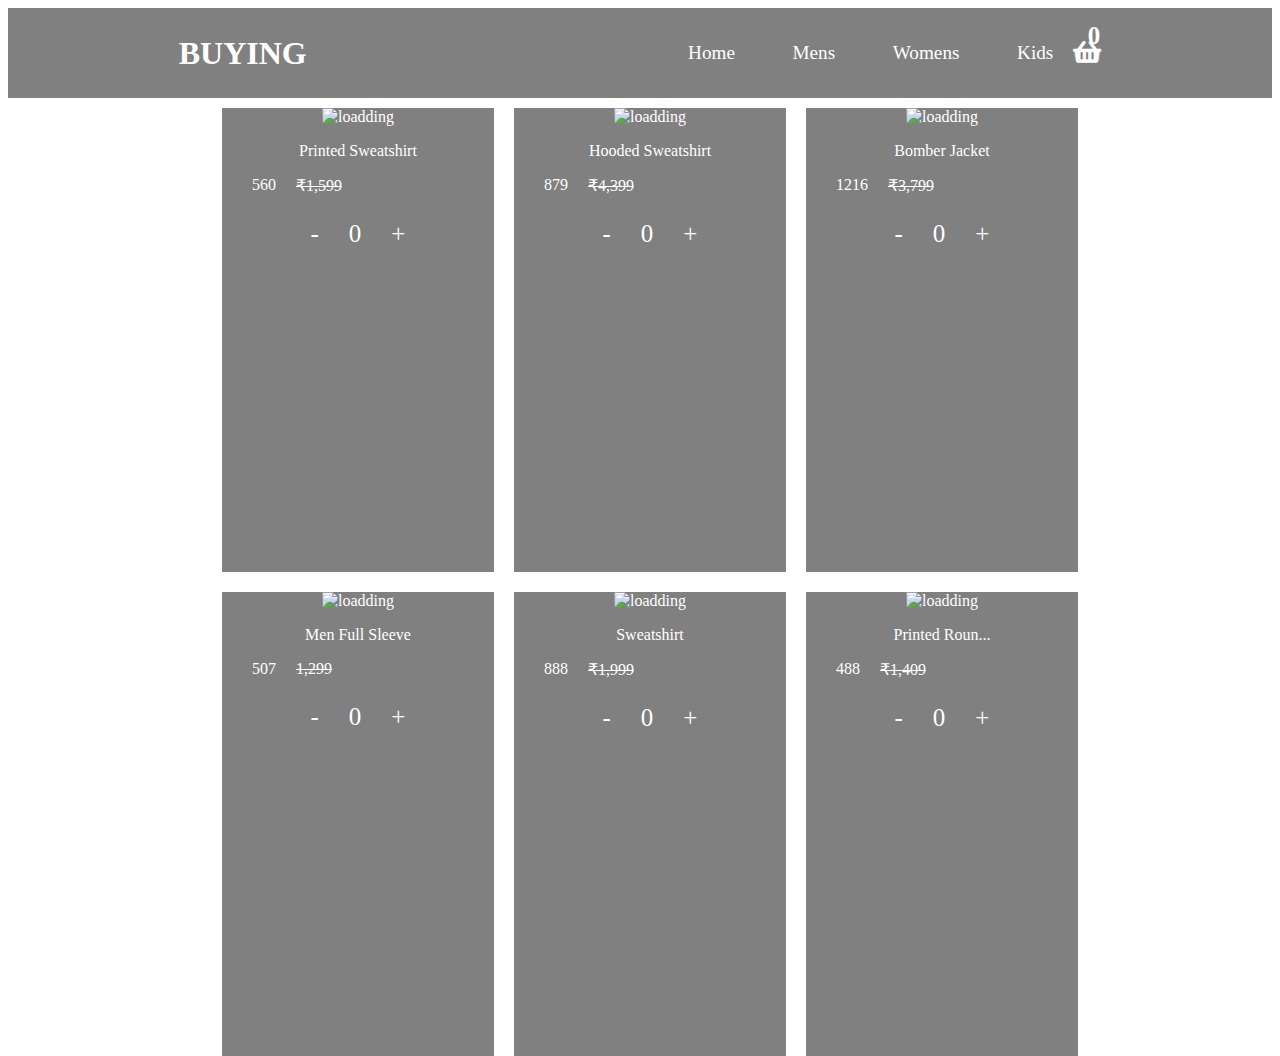
==== index.html @ 1f23c5fb "first commit" ====
<!DOCTYPE html>
<html lang="en">

<head>
    <meta charset="UTF-8">
    <meta name="viewport" content="width=device-width, initial-scale=1.0">
    <title>Document</title>
    <link rel="stylesheet" href="style.css">
    <link href="https://cdn.jsdelivr.net/npm/remixicon@2.5.0/fonts/remixicon.css" rel="stylesheet">
    <link href="https://cdnjs.cloudflare.com/ajax/libs/font-awesome/5.15.4/css/all.min.css" rel="stylesheet">
</head>

<body>
    <nav>
        <div class="logo">
            <a href="index.html"> <h1>BUYING</h1></a>
        </div>
        <div class="nav-links">
            <ul>
                <li>Home</li>
                <li>Mens</li>
                <li>Womens</li>
                <li>Kids</li>
            </ul>
            <div class="basket">
                <a href="/src/cart.html">
                    <i class="fas fa-shopping-basket" id="basket"><span id="basket-quantity">0</span></i>
                </a>
            </div>
        </div>
    </nav>

    <div class="container" id="container"> 

        
       
    </div>

<script src="/src/data.js"></script>
    <script src="script.js"></script>
</body>

</html>
---- style.css ----
nav{
    width: 100%;
    height: 10vh;
    color: white;
    background-color: grey;
    display: flex;
    justify-content: space-around;
    align-items: center;
}
ul {
display: flex;
gap: 3em;
font-size: 1.2em;
}
ul li {
    list-style: none;
}
.basket{
    display: flex;
    align-items: center;
    margin-left:20px ;
    font-size: 25px;
    position: relative;
}
.basket span{
    position: absolute;
    top: -1px;
    right: 1px;

}
.container{
    width: 100%;
    height: 80vh;
    display: flex;
    justify-content: center;
    margin: 10px;
    gap: 20px;
    color: white;
    display: grid;
    grid-column-start: 4;
    grid-template-columns: auto auto auto;
}
.cart{
    width: 17rem;
height: 29rem;
background-color: gray;
text-align: center;


}

a{
    text-decoration: none;
    color: white;
}
.basket{
    cursor: pointer;
}
.cart-content{
    width: 100%;
    /* display: flex; */
    text-align: center;
   
}
.prices{
    display: flex;
    gap: 20px;
    padding-left: 30px;
}
.quntity{
    display: flex;
    justify-content: center;
    /* margin: 10px; */
    /* margin-left: 30px; */
    gap: 30px;
    font-size: 25px;
    cursor: pointer;
}
.nav-links{
    display: flex;
    justify-content: center;
}
.mrp{
    text-decoration: line-through;
}




/* .................? cart css .............. */

.text-center{
    text-align: center;
    margin-bottom:20px ;
}
.homebtn,.removeall{
    background-color: #212529;
    color: white;
    border: none;
    padding: 6px;
    border-radius: 3px;
    cursor: pointer;
    margin-top: 10px;
}
.shoping-cart{
    display: grid;
    justify-content: center;
    grid-template-columns: repeat(1,320px);
}


.cart-item{
    width: 320;
    height: 150px;
    display: flex;
    /* justify-content: space-between; */
    justify-content: center;
    border: 2px solid rgb(49, 44, 44);
}
.title-price-x{
    display: flex;
    width: 100%;
    /* margin: 0; */
    height: 30px;
    /* border: 2px solid rgb(116, 109, 109); */
    justify-content: space-around;
    
}
.title-price-x h4{
    /* border: 2px solid rgb(116, 109, 109); */
    width: 170px;
    justify-content: space-between;
    display: flex;
    margin: 0;
}
.ri-close-line{
    margin: 0;
    padding: 0;
    font-size: 22px;
}
.ditails{
    width: 100%;
    height: 100%;
    
}
.ditails h3{
display: flex;
justify-content: center;
margin-bottom: 20px;
}
.cart-btn{
    height: 30px;
    margin-top: 10px;
    font-size: 22px;
    display: flex;
    gap: 30px;
    align-items: center;
    justify-content: center;
}
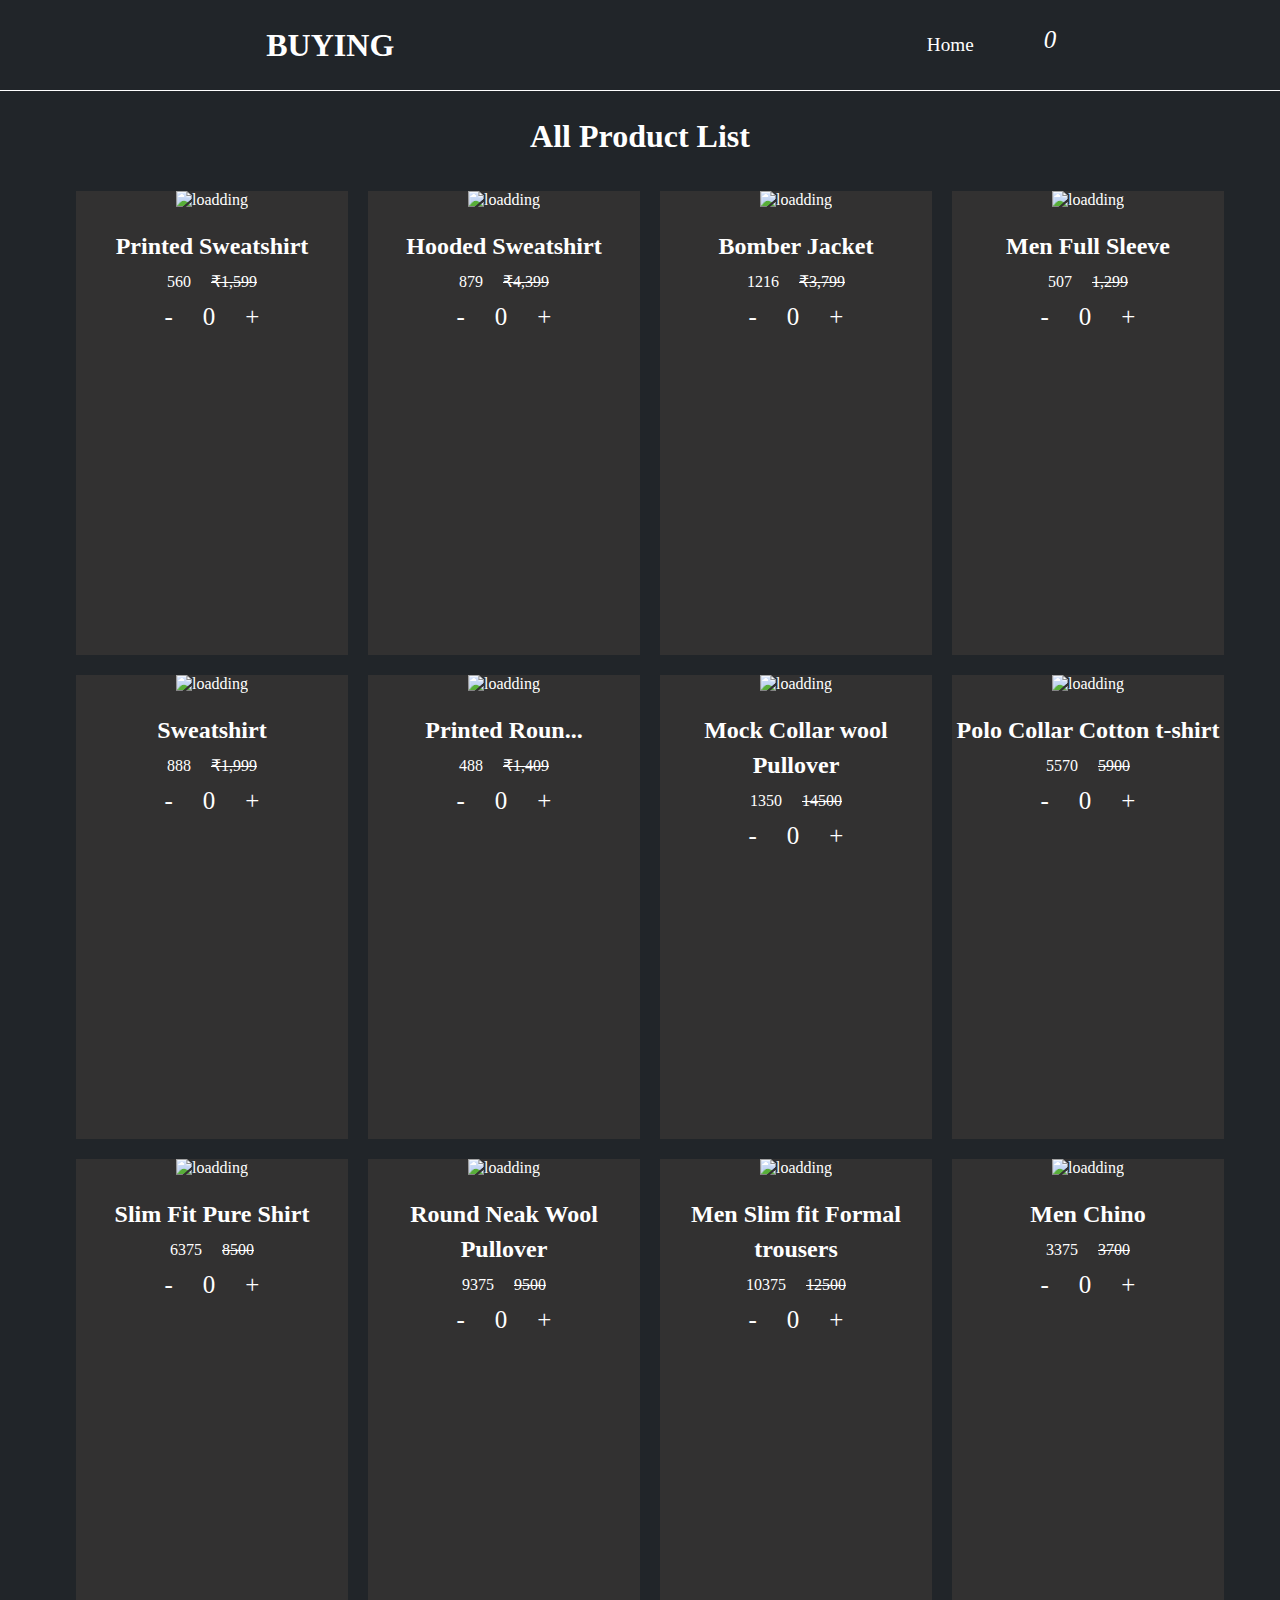
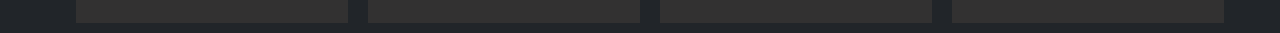
==== commit 4bf94848: "update" ====
--- a/index.html
+++ b/index.html
@@ -4,7 +4,7 @@
 <head>
     <meta charset="UTF-8">
     <meta name="viewport" content="width=device-width, initial-scale=1.0">
-    <title>Document</title>
+    <title>E-Com Cart</title>
     <link rel="stylesheet" href="style.css">
     <link href="https://cdn.jsdelivr.net/npm/remixicon@2.5.0/fonts/remixicon.css" rel="stylesheet">
     <link href="https://cdnjs.cloudflare.com/ajax/libs/font-awesome/5.15.4/css/all.min.css" rel="stylesheet">
@@ -13,30 +13,32 @@
 <body>
     <nav>
         <div class="logo">
-            <a href="index.html"> <h1>BUYING</h1></a>
+            <a href="index.html">
+                <h1>BUYING</h1>
+            </a>
         </div>
         <div class="nav-links">
             <ul>
                 <li>Home</li>
-                <li>Mens</li>
-                <li>Womens</li>
-                <li>Kids</li>
+                
             </ul>
             <div class="basket">
-                <a href="/src/cart.html">
-                    <i class="fas fa-shopping-basket" id="basket"><span id="basket-quantity">0</span></i>
+                <a href="cart.html">
+                    <i class="ri-shopping-cart-line basket" id="basket"><span id="basket-quantity">0</span></i>
                 </a>
             </div>
         </div>
     </nav>
+<div class="list-heading">
+    <h1>All Product List </h1>
+</div>
+    <div class="container" id="container">
 
-    <div class="container" id="container"> 
 
-        
-       
+
     </div>
 
-<script src="/src/data.js"></script>
+    <script src="data.js"></script>
     <script src="script.js"></script>
 </body>
 
--- a/style.css
+++ b/style.css
@@ -1,159 +1,186 @@
-nav{
-    width: 100%;
-    height: 10vh;
-    color: white;
-    background-color: grey;
-    display: flex;
-    justify-content: space-around;
-    align-items: center;
+* {
+  margin: 0;
+  padding: 0;
+}
+body {
+  width: 100%;
+  height: 100vh;
+}
+nav {
+  width: 100%;
+  height: 10vh;
+  color: white;
+  background-color: #212529;
+  display: flex;
+  justify-content: space-around;
+  align-items: center;
+  border-bottom: 1px double white;
+ 
 }
 ul {
-display: flex;
-gap: 3em;
-font-size: 1.2em;
+  display: flex;
+  gap: 3em;
+  font-size: 1.2em;
 }
 ul li {
-    list-style: none;
+  list-style: none;
 }
-.basket{
-    display: flex;
-    align-items: center;
-    margin-left:20px ;
-    font-size: 25px;
-    position: relative;
+.basket {
+  display: flex;
+  align-items: center;
+  margin-left: 20px;
+  font-size: 25px;
+  position: relative;
 }
-.basket span{
-    position: absolute;
-    top: -1px;
-    right: 1px;
+.basket span {
+  position: absolute;
+  top: -1px;
+  right: 1px;
+}
+.list-heading {
+  
 
+  height: 10vh;
+  width: 100%;
+  display: flex;
+  justify-content: center;
+  background-color: #212529;
+  color: white;
+  align-items: center;
 }
-.container{
-    width: 100%;
-    height: 80vh;
-    display: flex;
-    justify-content: center;
-    margin: 10px;
-    gap: 20px;
-    color: white;
-    display: grid;
-    grid-column-start: 4;
-    grid-template-columns: auto auto auto;
-}
-.cart{
-    width: 17rem;
-height: 29rem;
-background-color: gray;
-text-align: center;
-
-
+.container {
+  width: 100%;
+  /* height: 100%; */
+  background-color: #212529;
+  justify-content: center;
+  padding: 10px;
+  /* margin: 10px; */
+  gap: 20px;
+  color: white;
+  color: #212529;
+  display: grid;
+  flex-wrap: wrap;
+  grid-column-start: 4;
+  grid-template-columns: auto auto auto auto;
 }
 
-a{
-    text-decoration: none;
-    color: white;
-}
-.basket{
-    cursor: pointer;
-}
-.cart-content{
-    width: 100%;
-    /* display: flex; */
-    text-align: center;
-   
-}
-.prices{
-    display: flex;
-    gap: 20px;
-    padding-left: 30px;
-}
-.quntity{
-    display: flex;
-    justify-content: center;
-    /* margin: 10px; */
-    /* margin-left: 30px; */
-    gap: 30px;
-    font-size: 25px;
-    cursor: pointer;
-}
-.nav-links{
-    display: flex;
-    justify-content: center;
-}
-.mrp{
-    text-decoration: line-through;
+.cart {
+  width: 17rem;
+  height: 29rem;
+  background-color: rgb(50, 49, 49);
+  text-align: center;
+  color: white;
 }
 
+a {
+  text-decoration: none;
+  color: white;
+}
+.basket {
+  position: relative;
+  cursor: pointer;
+}
+#basket-quantity {
+  position: absolute;
+  top: -19px;
+  left: 30px;
+}
+.cart-content {
+  width: 100%;
 
+  display: flex;
+  justify-content: center;
+  margin-top: 20px;
+  line-height: 35px;
+}
 
+.prices {
+  display: flex;
+  justify-content: center;
+  gap: 20px;
+}
+.price {
+}
+.quntity {
+  display: flex;
+  justify-content: center;
+  gap: 30px;
+  font-size: 25px;
+  cursor: pointer;
+}
+.nav-links {
+  display: flex;
+  justify-content: center;
+}
+.mrp {
+  text-decoration: line-through;
+}
 
 /* .................? cart css .............. */
 
-.text-center{
-    text-align: center;
-    margin-bottom:20px ;
+.text-center {
+  text-align: center;
+  margin-bottom: 20px;
 }
-.homebtn,.removeall{
-    background-color: #212529;
-    color: white;
-    border: none;
-    padding: 6px;
-    border-radius: 3px;
-    cursor: pointer;
-    margin-top: 10px;
+.homebtn,
+.removeall {
+  background-color: #212529;
+  color: white;
+  border: none;
+  padding: 6px;
+  border-radius: 3px;
+  cursor: pointer;
+  margin-top: 10px;
 }
-.shoping-cart{
-    display: grid;
-    justify-content: center;
-    grid-template-columns: repeat(1,320px);
+.shoping-cart {
+  display: grid;
+  justify-content: center;
+  grid-template-columns: repeat(1, 320px);
 }
 
-
-.cart-item{
-    width: 320;
-    height: 150px;
-    display: flex;
-    /* justify-content: space-between; */
-    justify-content: center;
-    border: 2px solid rgb(49, 44, 44);
+.cart-item {
+  width: 320;
+  height: 150px;
+  display: flex;
+  /* justify-content: space-between; */
+  justify-content: center;
+  border: 2px solid rgb(49, 44, 44);
 }
-.title-price-x{
-    display: flex;
-    width: 100%;
-    /* margin: 0; */
-    height: 30px;
-    /* border: 2px solid rgb(116, 109, 109); */
-    justify-content: space-around;
-    
+.title-price-x {
+  display: flex;
+  width: 100%;
+  /* margin: 0; */
+  height: 30px;
+  /* border: 2px solid rgb(116, 109, 109); */
+  justify-content: space-around;
 }
-.title-price-x h4{
-    /* border: 2px solid rgb(116, 109, 109); */
-    width: 170px;
-    justify-content: space-between;
-    display: flex;
-    margin: 0;
+.title-price-x h4 {
+  /* border: 2px solid rgb(116, 109, 109); */
+  width: 170px;
+  justify-content: space-between;
+  display: flex;
+  margin: 0;
 }
-.ri-close-line{
-    margin: 0;
-    padding: 0;
-    font-size: 22px;
+.ri-close-line {
+  margin: 0;
+  padding: 0;
+  font-size: 22px;
 }
-.ditails{
-    width: 100%;
-    height: 100%;
-    
+.ditails {
+  width: 100%;
+  height: 100%;
 }
-.ditails h3{
-display: flex;
-justify-content: center;
-margin-bottom: 20px;
+.ditails h3 {
+  display: flex;
+  justify-content: center;
+  margin-bottom: 20px;
 }
-.cart-btn{
-    height: 30px;
-    margin-top: 10px;
-    font-size: 22px;
-    display: flex;
-    gap: 30px;
-    align-items: center;
-    justify-content: center;
-}+.cart-btn {
+  height: 30px;
+  margin-top: 10px;
+  font-size: 22px;
+  display: flex;
+  gap: 30px;
+  align-items: center;
+  justify-content: center;
+}
